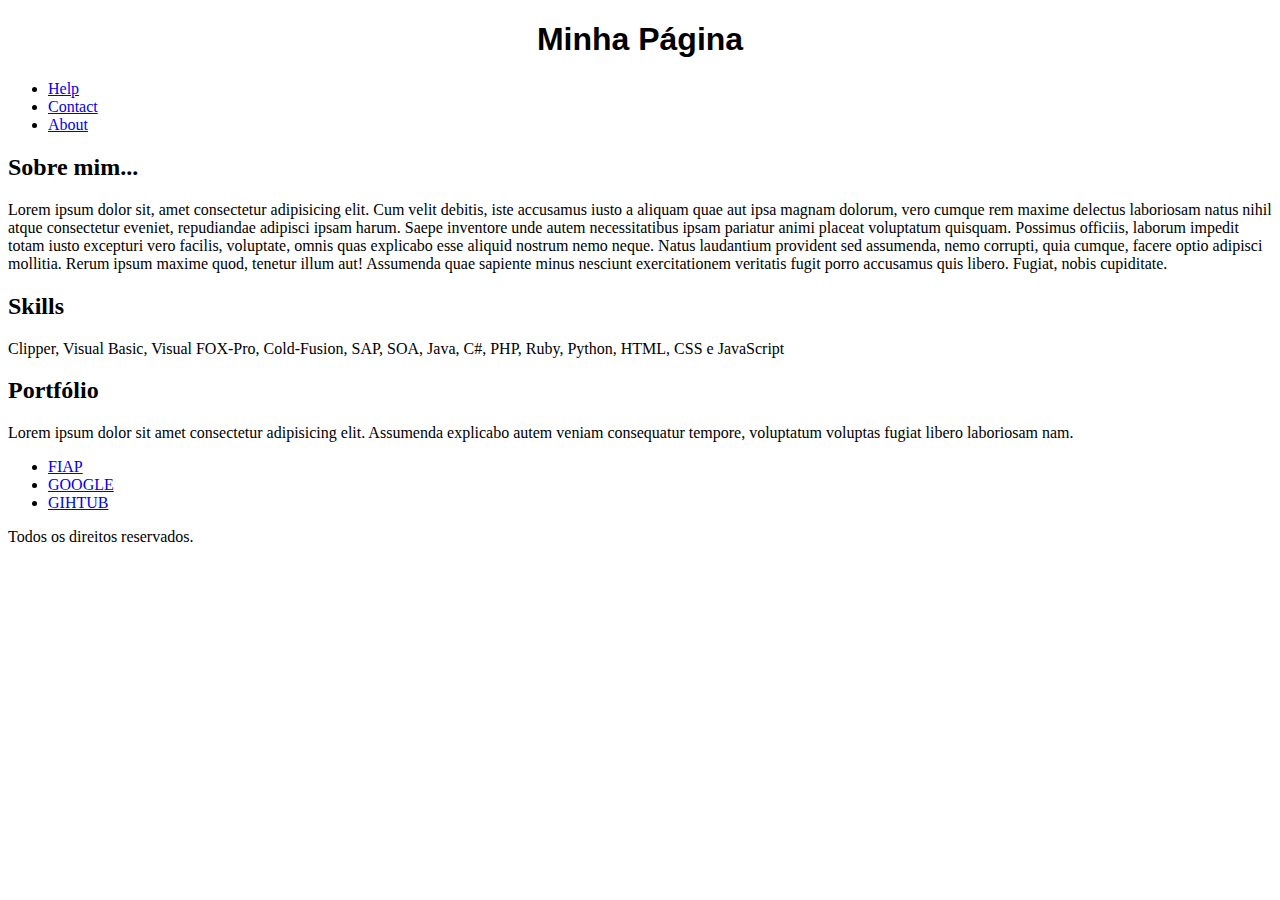
==== index.html @ d40d2678 "Os arquivos auxiliares foram criados." ====
<!-- Este é um comentário em HTML. -->
 <!DOCTYPE HTML><!-- Este é o DTD do HTML5.-->
 <!--
 Uma definição de tipo de documento (inglês: document type definition, DTD) 
 é um conjunto de declarações de marcação.
 -->
 
 <html lang="pt-br"> 
	<!-- primeiro filho do html.-->
	<head>
		<meta charset= "UTF-8"/>
		<meta name= "viewport" content= "widht: device-widht, initial-scale=1.0"/>
		<title>Página Básica</title>
	</head>
	<body>

		<div class= "container">
			
			<header class="cabeçalho">
				<h1 style="text-align: center; font-family: Tahoma, Verdana, sans-serif; ">
					Minha Página</h1>

					<nav class="menu">
						<ul>
							<li><a href="#">Help</a></li>
							<li><a href="#">Contact</a></li>
							<li><a href="#">About</a></li>
						</ul>
					</nav>
			
					
					
				</header>	
			<section class="conteúdo">
				<div>
					<h2>Sobre mim...</h2>
					<p>Lorem ipsum dolor sit, amet consectetur adipisicing elit. 
						Cum velit debitis, iste accusamus iusto a aliquam quae aut ipsa magnam dolorum, 
						vero cumque rem maxime delectus laboriosam natus nihil atque consectetur eveniet, 
						repudiandae adipisci ipsam harum. Saepe inventore unde autem necessitatibus ipsam 
						pariatur animi placeat voluptatum quisquam. Possimus officiis, laborum impedit totam 
						iusto excepturi vero facilis, voluptate, omnis quas explicabo esse aliquid nostrum nemo neque. 
						Natus laudantium provident sed assumenda, nemo corrupti, quia cumque, facere optio adipisci mollitia. 
						Rerum ipsum maxime quod, tenetur illum aut! Assumenda quae sapiente minus nesciunt exercitationem veritatis 
						fugit porro accusamus quis libero. Fugiat, nobis cupiditate.

					</p>
				</div>
			
				<h2>Skills</h2>
				<p>Clipper, Visual Basic, Visual FOX-Pro, Cold-Fusion,
                   SAP, SOA, Java, C#, PHP, Ruby, Python, HTML, CSS e 
				   JavaScript</p>
				</div>
				<div>
					<h2>Portfólio</h2>
					<p> Lorem ipsum dolor sit amet consectetur adipisicing elit. Assumenda explicabo 
						autem veniam consequatur tempore, voluptatum voluptas fugiat libero laboriosam nam.</p>

				</div>
				<nav>
					<ul>
						<li> <a href="https://www.fiap.com.br/">FIAP</a></li>
						<li> <a href="https://www.google.com.br/">GOOGLE</a></li>
						<li> <a href= "https://github.com/">GIHTUB</a></li>
	
					</ul>
				</nav>
				<p> Todos os direitos reservados.</p>

	</body>
</html>
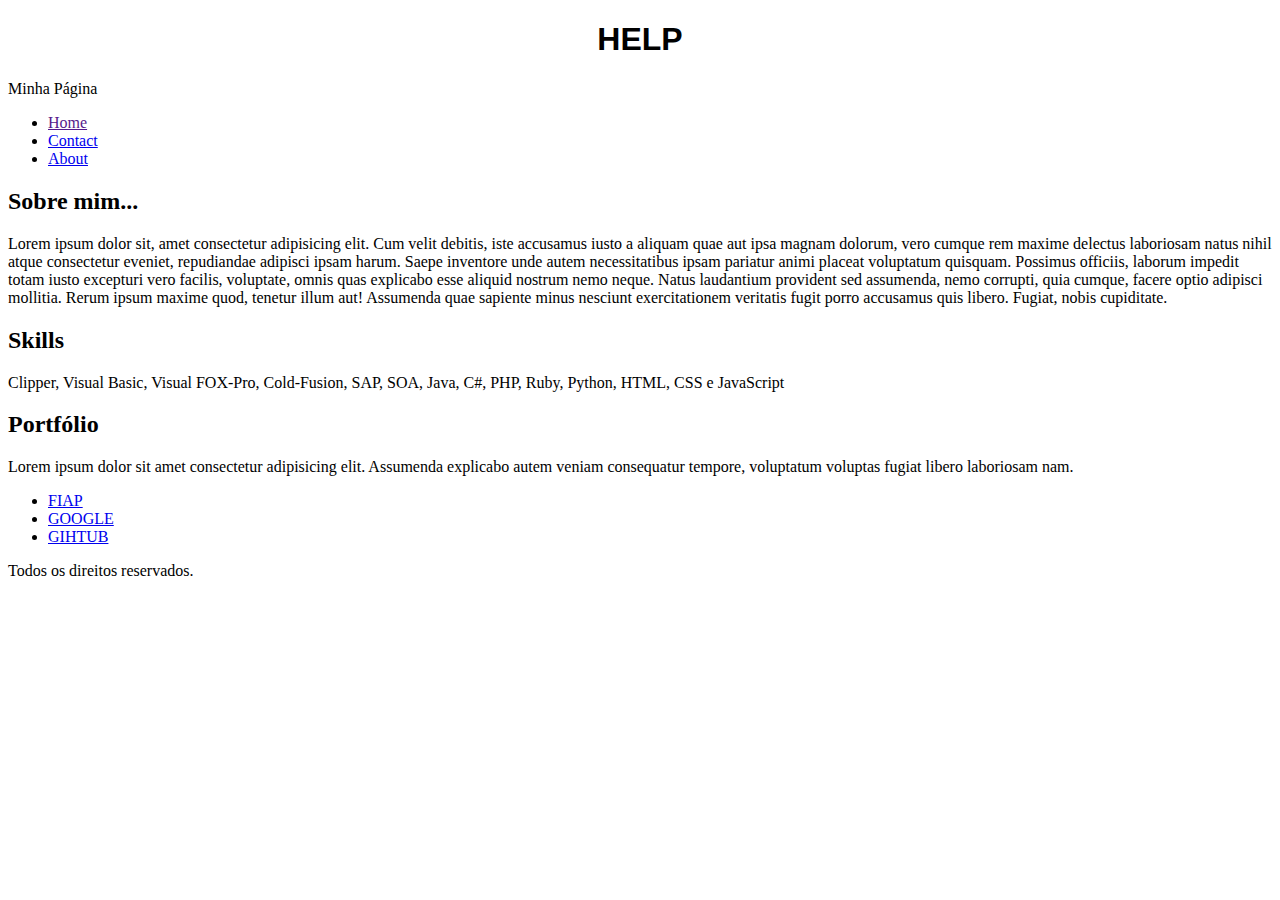
==== commit af7c74dc: "Criando a área de conteúdo da página HELP." ====
--- a/index.html
+++ b/index.html
@@ -17,14 +17,15 @@
 		<div class= "container">
 			
 			<header class="cabeçalho">
-				<h1 style="text-align: center; font-family: Tahoma, Verdana, sans-serif; ">
+				<h1 style="text-align: center; font-family: Tahoma, Verdana, sans-serif; ">HELP</h1>
+
 					Minha Página</h1>
 
 					<nav class="menu">
 						<ul>
-							<li><a href="#">Help</a></li>
-							<li><a href="#">Contact</a></li>
-							<li><a href="#">About</a></li>
+							<li><a href="">Home</a></li>
+							<li><a href="./paginas/contact.html">Contact</a></li>
+							<li><a href="./paginas/about.html">About</a></li>
 						</ul>
 					</nav>
 			
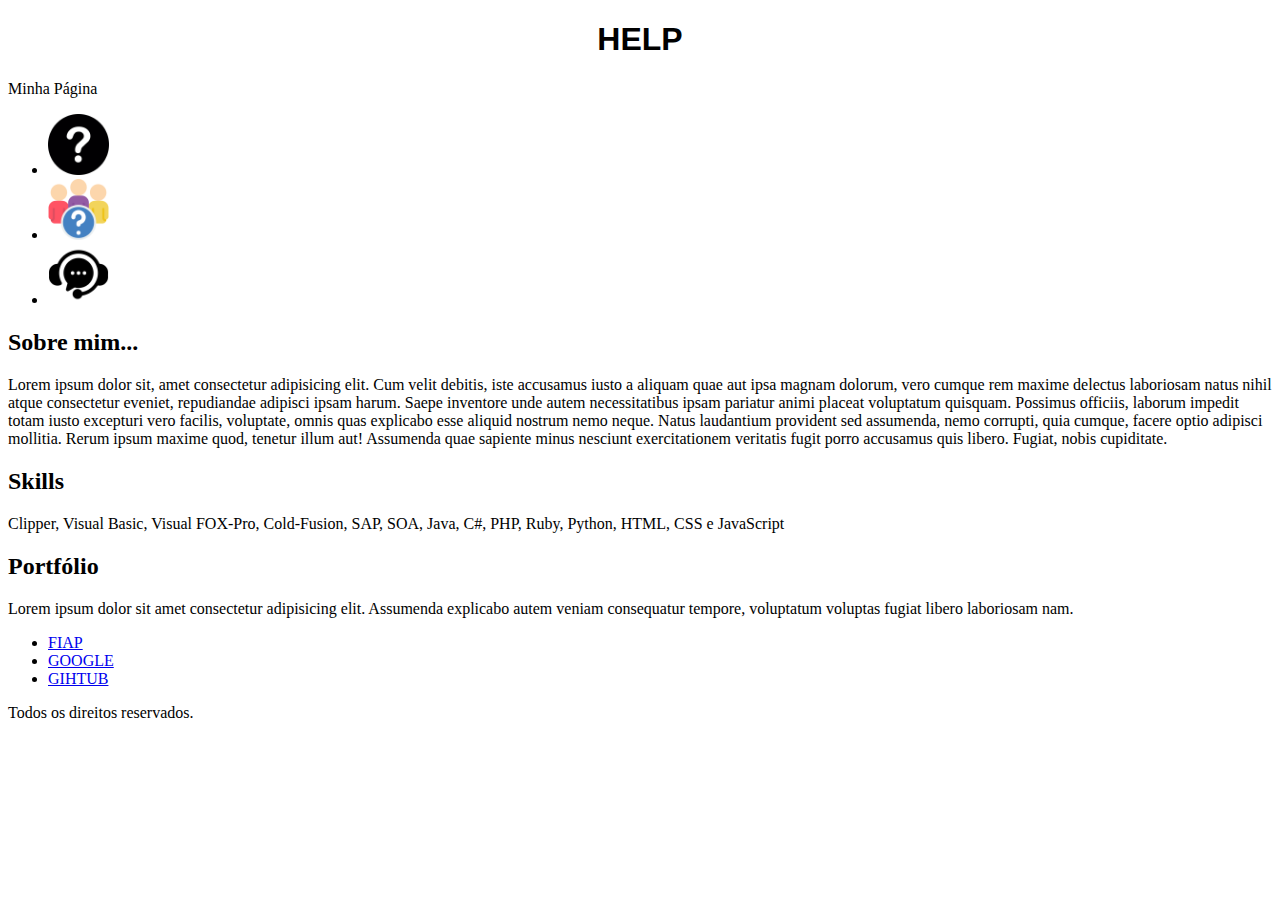
==== commit 6089f0ba: "link relativo com imagens." ====
--- a/index.html
+++ b/index.html
@@ -23,9 +23,9 @@
 
 					<nav class="menu">
 						<ul>
-							<li><a href="">Home</a></li>
-							<li><a href="./paginas/contact.html">Contact</a></li>
-							<li><a href="./paginas/about.html">About</a></li>
+							<li><a href="./paginas/help.html"><img src="./paginas/help.png" alt="" width="5%"></a></li>
+							<li><a href="./paginas/about.html"><img src="./paginas/abou.png" alt="" width="5%"></a></li>
+							<li><a href="./paginas/contact.html"><img src="./paginas/contact.png" alt="" width="5%"></a></li>
 						</ul>
 					</nav>
 			
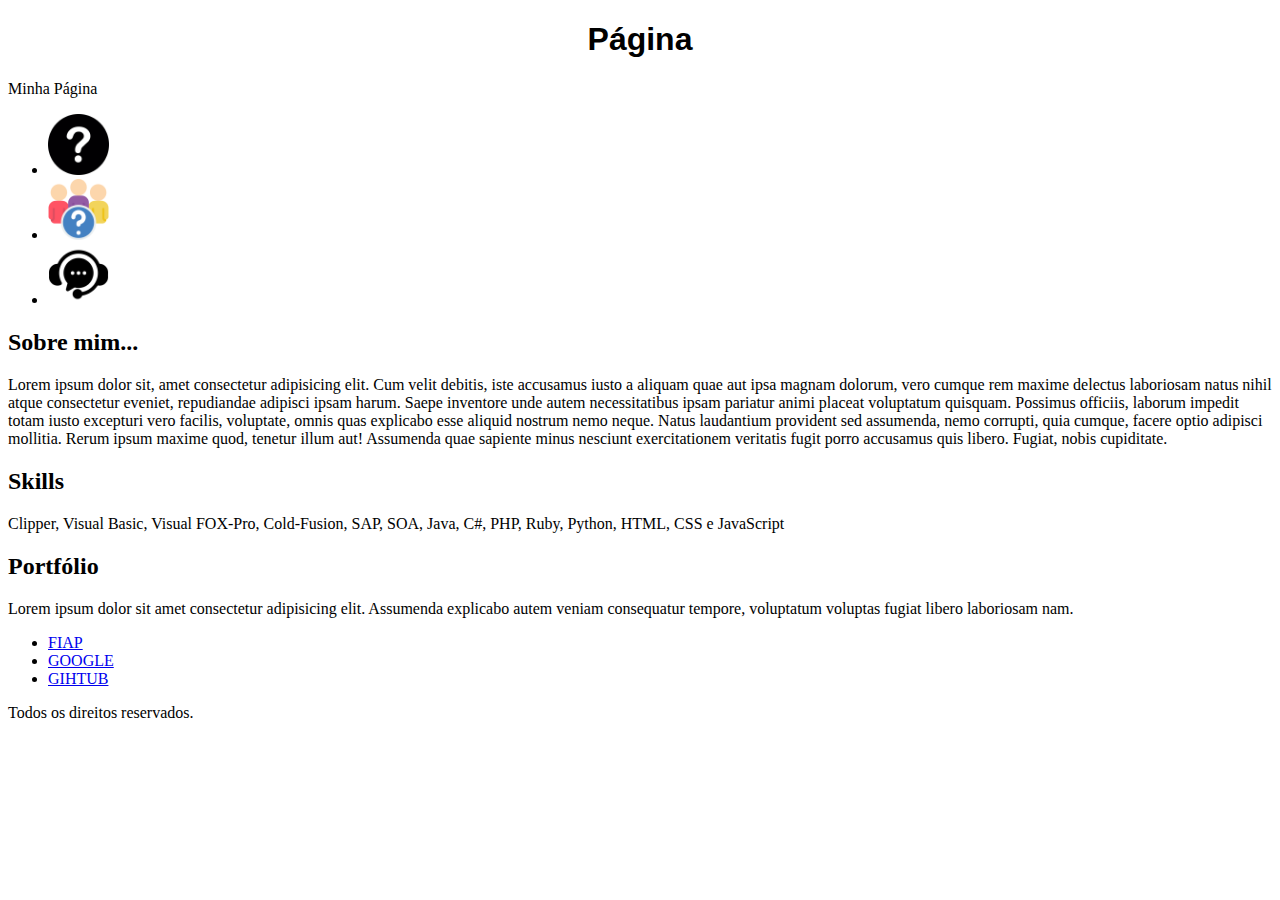
==== commit 72d5dcfe: "Adicionando imagens ás páginas html." ====
--- a/index.html
+++ b/index.html
@@ -17,15 +17,15 @@
 		<div class= "container">
 			
 			<header class="cabeçalho">
-				<h1 style="text-align: center; font-family: Tahoma, Verdana, sans-serif; ">HELP</h1>
+				<h1 style="text-align: center; font-family: Tahoma, Verdana, sans-serif; ">Página</h1>
 
 					Minha Página</h1>
 
 					<nav class="menu">
 						<ul>
-							<li><a href="./paginas/help.html"><img src="./paginas/help.png" alt="" width="5%"></a></li>
-							<li><a href="./paginas/about.html"><img src="./paginas/abou.png" alt="" width="5%"></a></li>
-							<li><a href="./paginas/contact.html"><img src="./paginas/contact.png" alt="" width="5%"></a></li>
+							<li><a href="./paginas/help.html"><img src="./paginas/help.png" alt="círculo com interrogação" width="5%"></a></li>
+							<li><a href="./paginas/about.html"><img src="./paginas/abou.png" alt="pessoas e um círculo com interrogação" width="5%"></a></li>
+							<li><a href="./paginas/contact.html"><img src="./paginas/contact.png" alt="balão de conversa com reticências dentro de um fone de ouvido circular" width="5%"></a></li>
 						</ul>
 					</nav>
 			
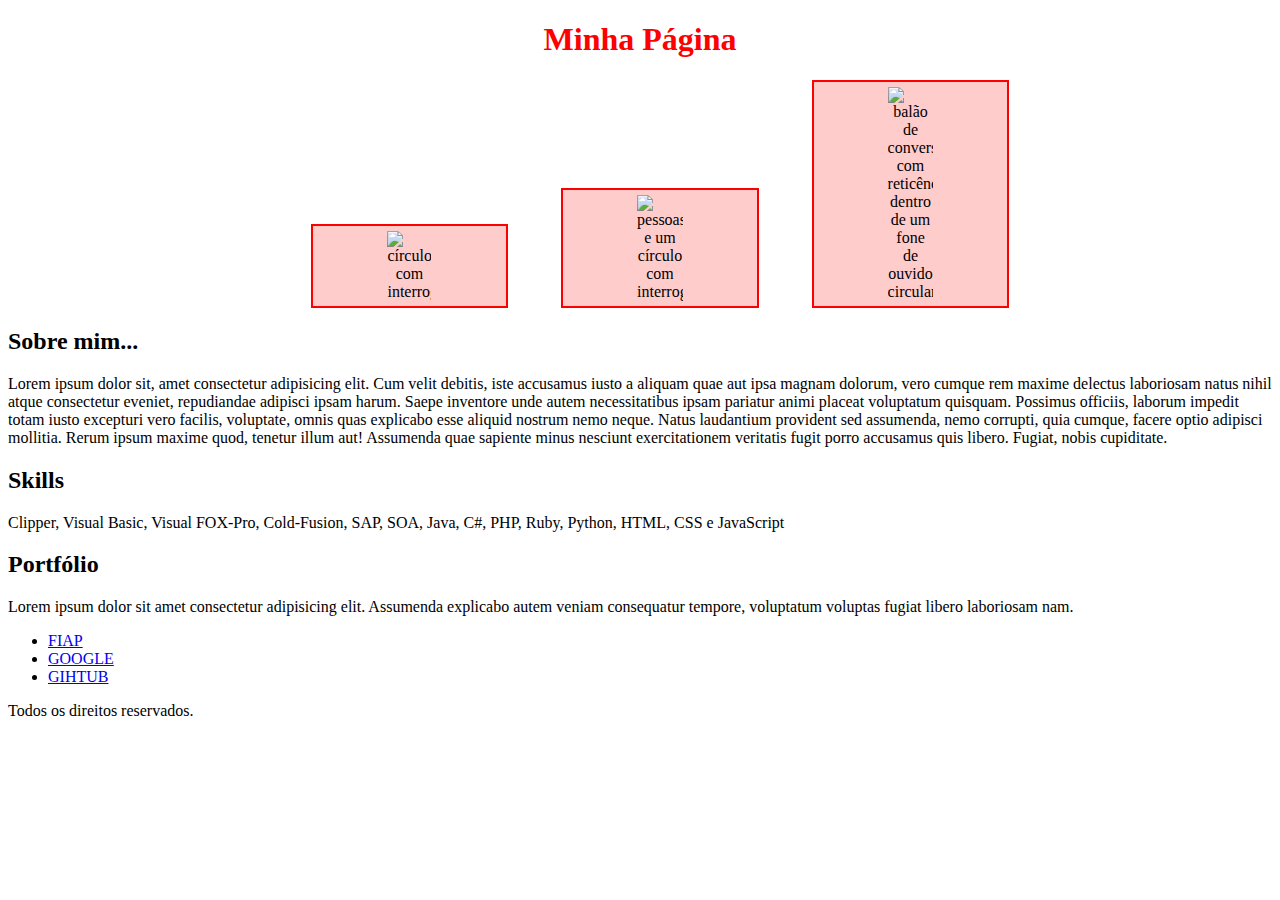
==== commit d259a052: "Inserção de estilo em css" ====
--- a/index.html
+++ b/index.html
@@ -7,32 +7,36 @@
  
  <html lang="pt-br"> 
 	<!-- primeiro filho do html.-->
+	
 	<head>
 		<meta charset= "UTF-8"/>
 		<meta name= "viewport" content= "widht: device-widht, initial-scale=1.0"/>
 		<title>Página Básica</title>
-	</head>
+		
+		<link rel= stylesheet href="./css/style.css"></head>
+		
+	
 	<body>
 
-		<div class= "container">
+		<div id= "container">
 			
-			<header class="cabeçalho">
-				<h1 style="text-align: center; font-family: Tahoma, Verdana, sans-serif; ">Página</h1>
+			<header id="cabeçalho">
+				<h1>Minha Página</h1>
 
-					Minha Página</h1>
+	
 
-					<nav class="menu">
+					<nav id="menu">
 						<ul>
-							<li><a href="./paginas/help.html"><img src="./paginas/help.png" alt="círculo com interrogação" width="5%"></a></li>
-							<li><a href="./paginas/about.html"><img src="./paginas/abou.png" alt="pessoas e um círculo com interrogação" width="5%"></a></li>
-							<li><a href="./paginas/contact.html"><img src="./paginas/contact.png" alt="balão de conversa com reticências dentro de um fone de ouvido circular" width="5%"></a></li>
+							<li class="link"><a href="./paginas/help.html"><img src="./images/help.png" alt="círculo com interrogação" width="5%" title="Help"></a></li>
+							<li class="link"><a href="./paginas/about.html"><img src="./images/abou.png" alt="pessoas e um círculo com interrogação" width="5%" title="About"></a></li>
+							<li class="link"><a href="./paginas/contact.html"><img src="./images/contact.png" alt="balão de conversa com reticências dentro de um fone de ouvido circular" width="5%" title="Contact"></a></li>
 						</ul>
 					</nav>
 			
 					
 					
 				</header>	
-			<section class="conteúdo">
+			<section id="conteúdo">
 				<div>
 					<h2>Sobre mim...</h2>
 					<p>Lorem ipsum dolor sit, amet consectetur adipisicing elit. 
--- a/css/style.css
+++ b/css/style.css
@@ -0,0 +1,67 @@
+/*ESTE É UM COMENTÁRIO DE LINHA*/
+/*
+
+ESTE É UM COMENTÁRIO DE BLOCO
+
+*/
+/*ANATOMIA DE UMA REGRA CSS*/
+/*
+    Seletor{
+        Propriedade: Valor;
+    }
+*/
+
+    /*EXEMPLO DE SELETORES*/
+
+    /*SELETORES DE TIPO*/
+    h1{
+        color: red;
+        text-align: center;
+    }
+
+    #cabeçalho{
+        background-image: url("../images/banner-track.png");
+        background-repeat: no-repeat;
+        background-size: contain;
+        background-position: center;
+        background-size: cover;
+    }
+
+    /*SELETORES DE CLASSE*/
+    .link{
+        /*font-size: 24%;*/
+        /*font-size: 24em;*/
+        /*font-size:24rem;*/
+        /*font-size: 24vw;*/
+        border: 2px solid#ff0000;
+        display: inline-block;
+        margin: 0 2%;
+        background-color: rgba(255, 0, 0, 0.200);
+        padding: 5px 5px;
+        width: 15%;
+        transform: all 0.4s ease-out;
+
+        &:hover{
+            background-color: rgba(255, 0, 0, 0.500);
+
+        }
+        /*NESTING ELEMENTS*/
+        a{
+            display: inline-block;
+            text-decoration: none;
+            color: #000;
+
+        /*NESTING ELEMENTS*/
+        img{
+            display: inline-block;
+            width: 25%;
+          }
+       
+        }
+    }
+
+        /*SELETORES DE ID*/
+        #menu ul{
+            list-style-type: none;
+            text-align: center;
+        }
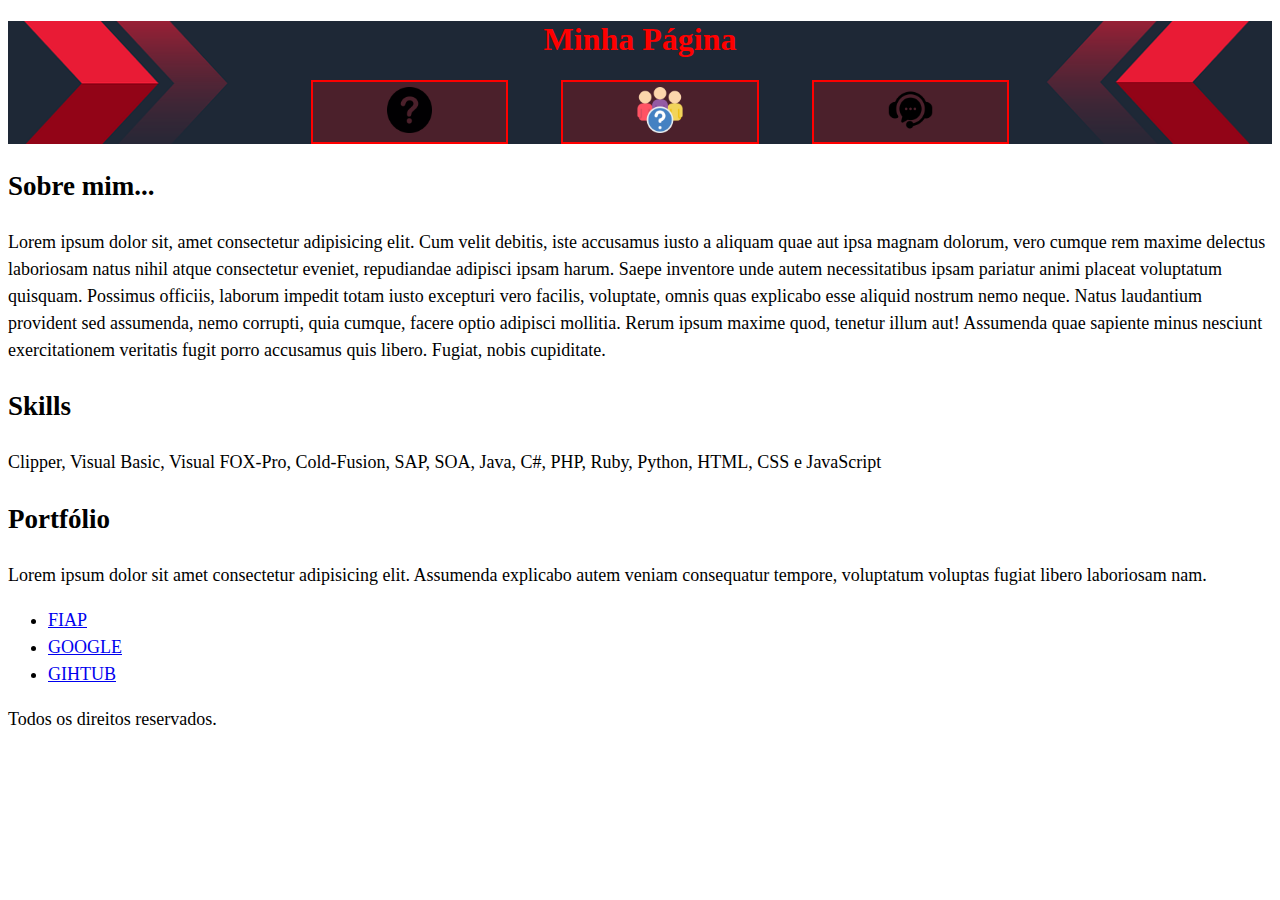
==== commit 563e94d5: "Inserção de links CSS." ====
--- a/index.html
+++ b/index.html
@@ -56,7 +56,7 @@
 				<p>Clipper, Visual Basic, Visual FOX-Pro, Cold-Fusion,
                    SAP, SOA, Java, C#, PHP, Ruby, Python, HTML, CSS e 
 				   JavaScript</p>
-				</div>
+				
 				<div>
 					<h2>Portfólio</h2>
 					<p> Lorem ipsum dolor sit amet consectetur adipisicing elit. Assumenda explicabo 
--- a/css/style.css
+++ b/css/style.css
@@ -17,6 +17,15 @@
     h1{
         color: red;
         text-align: center;
+    }
+
+    #conteúdo{
+        line-height: 1.5;
+        font-size: 18px;
+    }
+
+    p{
+        font-size: 18px;
     }
 
     #cabeçalho{
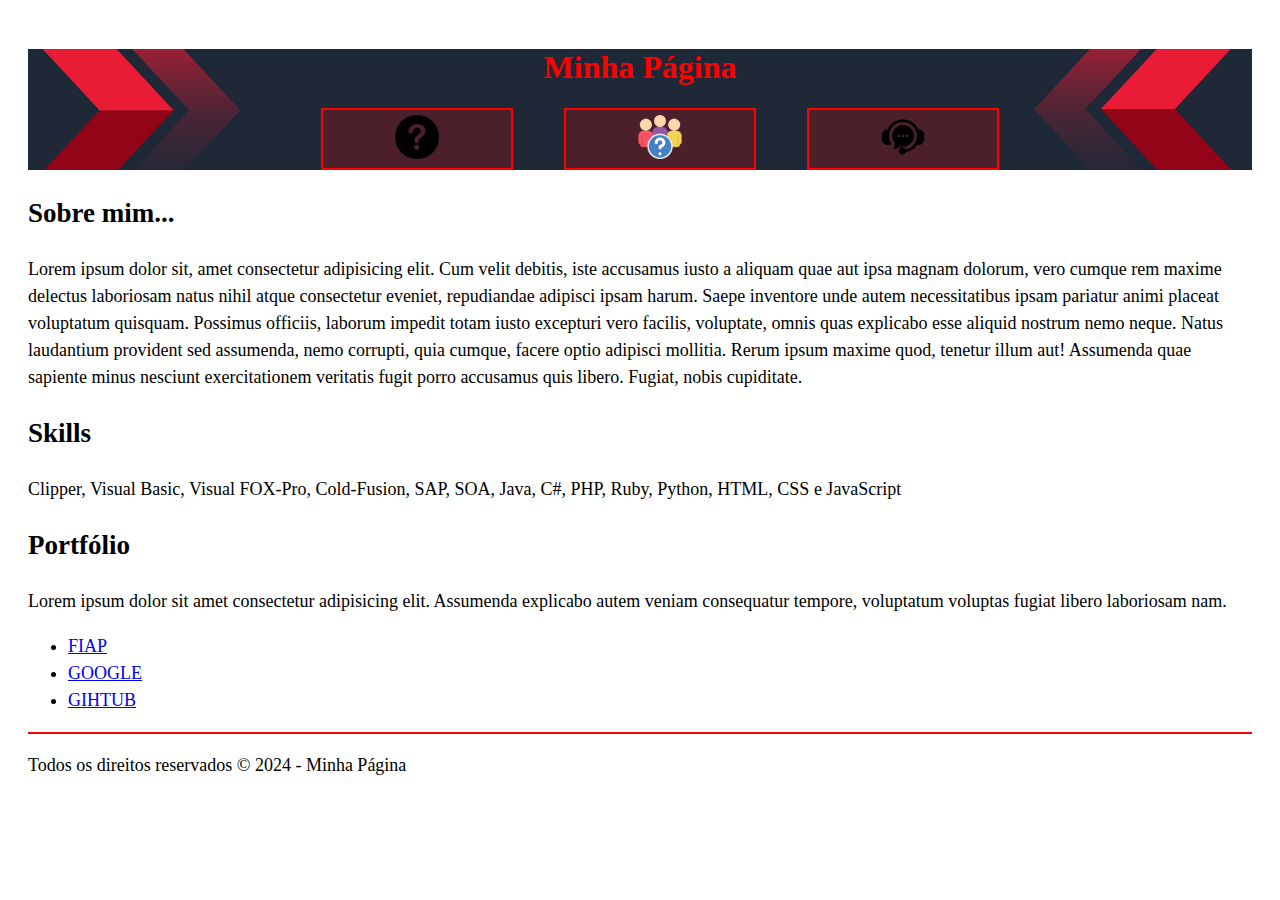
==== commit 694546b9: "Alterações de páginas" ====
--- a/index.html
+++ b/index.html
@@ -71,7 +71,8 @@
 	
 					</ul>
 				</nav>
-				<p> Todos os direitos reservados.</p>
-
+				<footer>
+				<p> Todos os direitos reservados © 2024 - Minha Página</p>
+				</footer>
 	</body>
 </html>--- a/css/style.css
+++ b/css/style.css
@@ -34,6 +34,10 @@
         background-size: contain;
         background-position: center;
         background-size: cover;
+    }
+
+    #container{
+        padding: 20px;
     }
 
     /*SELETORES DE CLASSE*/
@@ -74,3 +78,7 @@
             list-style-type: none;
             text-align: center;
         }
+
+        footer{
+            border-top: 2px solid red;
+        }
